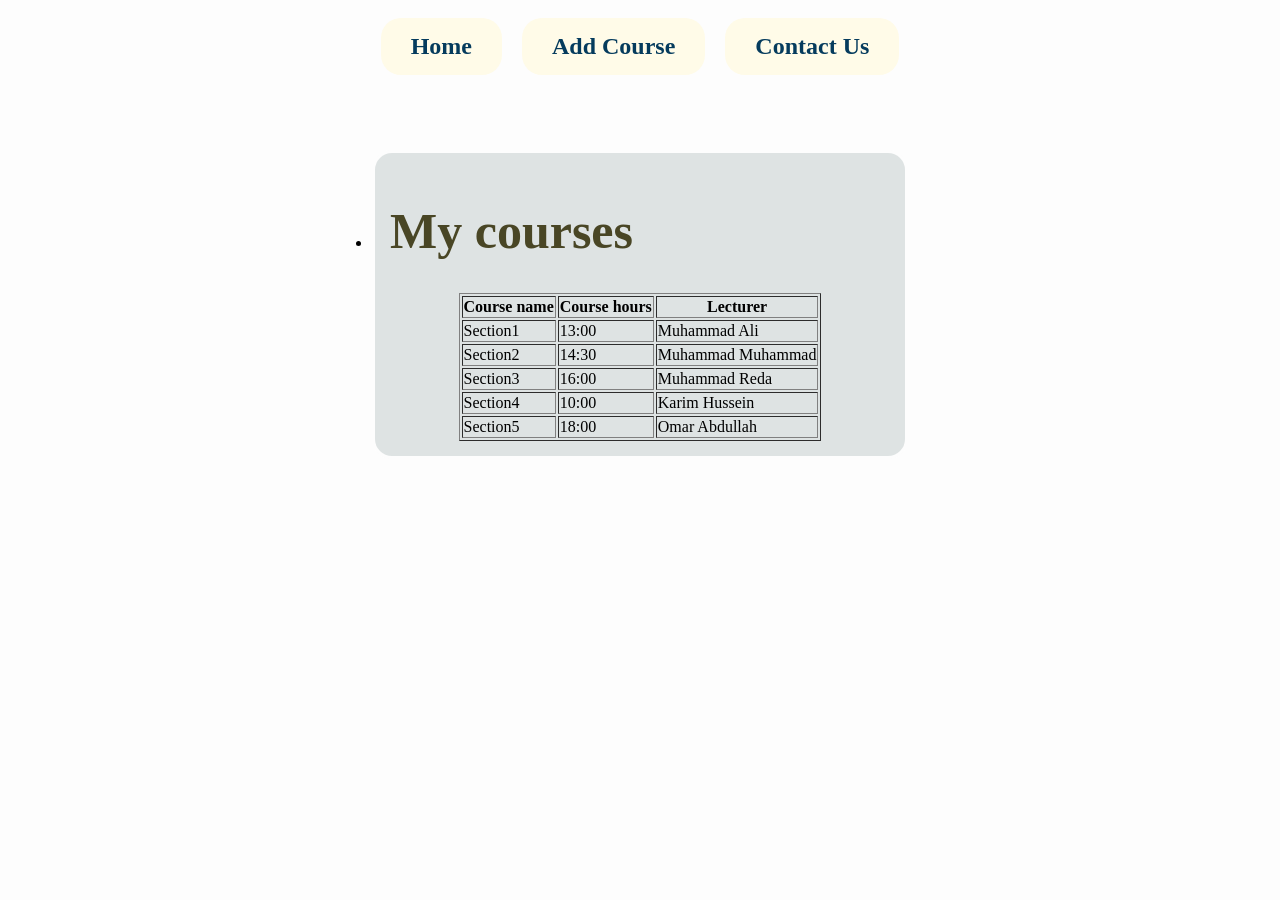
==== page2.html @ dcc91710 "7618mohammad-afk -Initial version" ====
<!DOCTYPE html>
<html>
<head>
<meta charset="UTF-8"/>
<title>Tech Academy</title>
<link rel="stylesheet" href="page.css"></link>
<style>
  

</style>
</head>
<body>
    
    <div class="top-nav1"><br>
        <div class="top-nav2">
            <a href="page1.html">Home</a>
            <a href="page3.html">Add Course</a>
            <a href="page4.html">Contact Us</a>
        </div>
    </div>
    <div class="form-box">
        <table border="1" align="center" >
            <h1>My courses</h1>
            <thead>
                <tr>
                    <th>Course name</th><th>Course hours</th><th>Lecturer</th> 
                </tr>
            </thead>
            <tbody>
                <tr>
                    <td>Section1</td><td>13:00</td><td>Muhammad Ali</td> 
                </tr>
                
                <tr>
                    <td>Section2</td><td>14:30</td><td>Muhammad Muhammad </td> 
                </tr>
                
                <tr>
                    <td>Section3</td><td>16:00</td><td>Muhammad Reda </td> 
                </tr>
                
                <tr>
                    <td>Section4</td> <td>10:00</td> <td> Karim Hussein</td> 
                </tr>
                
                <tr>
                    <td>Section5</td><td>18:00</td><td>Omar Abdullah</td> 
                </tr>
            </tbody>

        </table>  
    </div>
</body>
</html>
---- page.css ----
.contact-box {
    direction: rtl;}
h1,pre{color: rgb(73, 70, 37);font-size: 50px;;}/*بيتحكم فى الكلام */
.top-navmain{background-image: url(images/download\ \(2\).jpg);width:100%;height:300px; }
.top-nav2{ display:flex; justify-content:center; align-items:center; gap: 20px;  }
.top-nav2 a{display: inline-block;
            background-color:#fffbe8 ;
            color: rgb(5, 59, 93) ; padding: 15px 30px;text-decoration: none;border-radius: 20px;
            font-weight: bolder; transition: 0.3s;font-size: x-large;}
.top-nav2 a:hover{transform: scale(1.2);box-shadow:0 10px 20px #b6b5ae;}
            body {background-color: #fdfdfd; margin: 0;}
.top-nav1{background-image: url(images/download\ \(2\).jpg);width:100%;height:100px; }
.poto{display:flex;padding: 50px 5% ;gap: 15px; justify-content: center; align-items: stretch;box-sizing: border-box;width: 100%;}
.para-text:hover{background-color: #dee3e3;padding: 25px 0%;flex: 1; max-width:800px ;box-shadow:0 10px 20px  #b6b5ae;transform: scale(1.2);
    direction: rtl;border-radius: 10px;}
.para-text{background-color: #dee3e3;padding: 25px 0%;flex: 1; max-width:800px ;transition: 0.2s;
    direction: rtl;border-radius: 10px;}
.spn{font-size: x-large;padding: 5%;gap: 15px;}
.para-text pre{white-space: pre-wrap;word-break: break-word;font-size: larger;padding: 5%;}
.form-box{justify-items: center;align-items: center;background-color: #dee3e3;display: list-item;margin: 50px auto;
    width: 80%;max-width: 500px;border: 3px solid #fdfdfd ;border-radius: 20px;padding: 15px;box-shadow: #b6b5ae;}
.form-div{justify-items: center;align-items: center;padding: 15px;}
.form-input{border-radius: 10px;justify-items: center;align-items: center;padding: 10px;}}
@media screen and(max-width:600px;) {
    .form-box,.contact-box{width: 95%;}
    table {width: 100%;
            display: block;overflow: auto;}
}
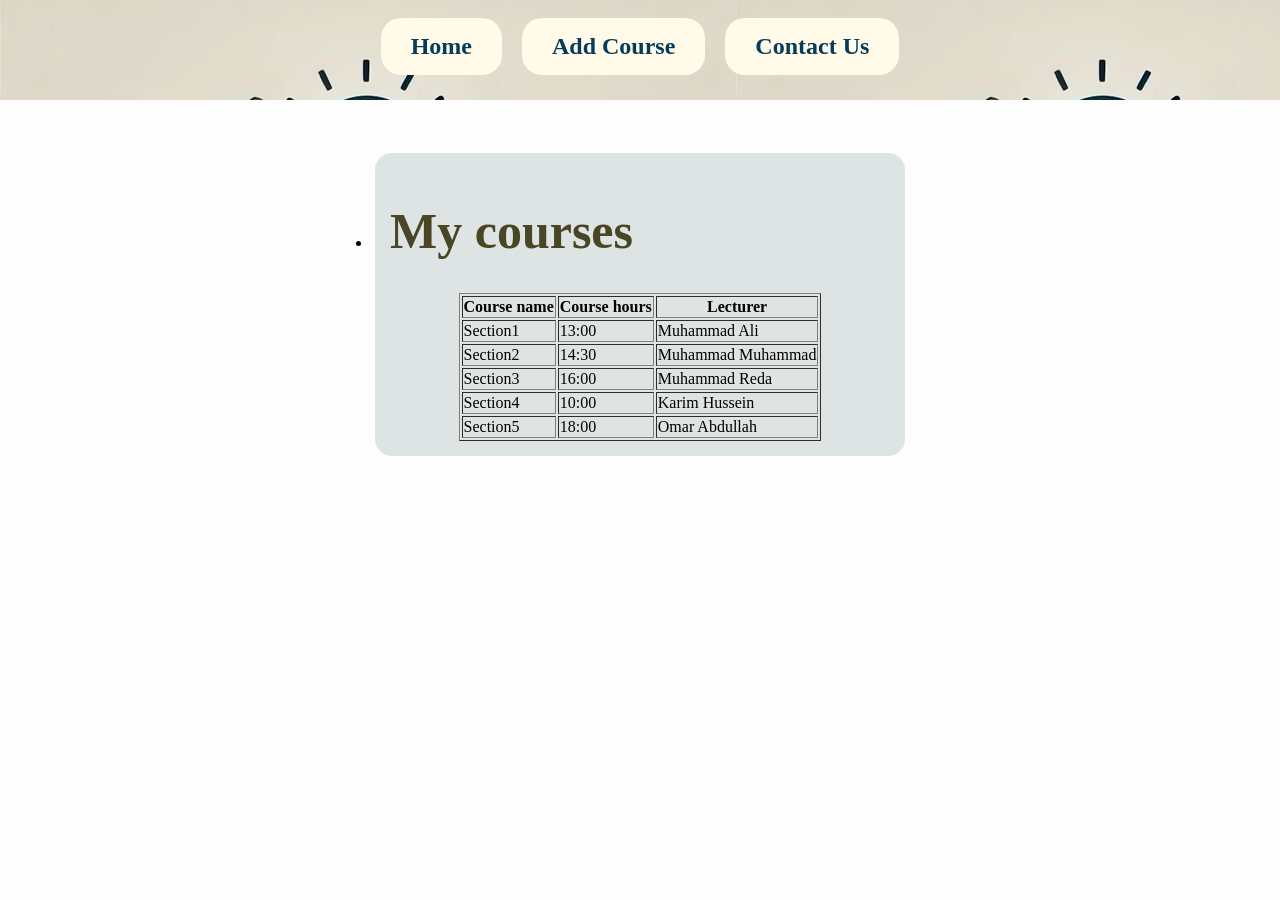
==== commit 41025363: "Update page2.html" ====
--- a/page2.html
+++ b/page2.html
@@ -13,7 +13,7 @@
     
     <div class="top-nav1"><br>
         <div class="top-nav2">
-            <a href="page1.html">Home</a>
+            <a href="index.html">Home</a>
             <a href="page3.html">Add Course</a>
             <a href="page4.html">Contact Us</a>
         </div>
@@ -51,4 +51,4 @@
         </table>  
     </div>
 </body>
-</html>+</html>
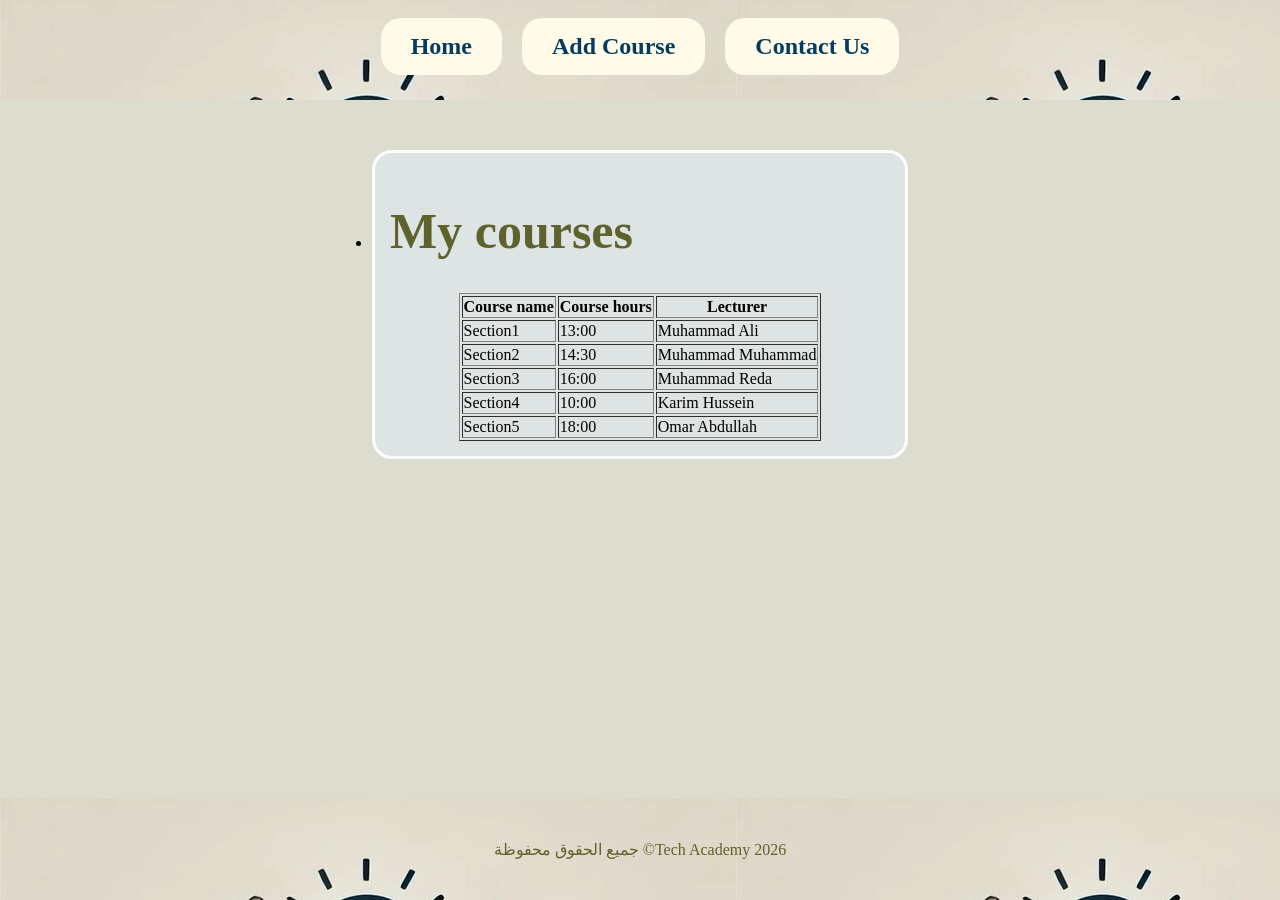
==== commit e15340fe: "Add files via upload" ====
--- a/page2.html
+++ b/page2.html
@@ -50,5 +50,8 @@
 
         </table>  
     </div>
+    <footer >
+        <p>جميع الحقوق محفوظة ©Tech Academy 2026</p>
+    </footer>
 </body>
-</html>
+</html>
--- a/page.css
+++ b/page.css
@@ -1,6 +1,6 @@
 .contact-box {
     direction: rtl;}
-h1,pre{color: rgb(73, 70, 37);font-size: 50px;;}/*بيتحكم فى الكلام */
+h1,pre{color: #5e622c;font-size: 50px;;}/*بيتحكم فى الكلام */
 .top-navmain{background-image: url(images/download\ \(2\).jpg);width:100%;height:300px; }
 .top-nav2{ display:flex; justify-content:center; align-items:center; gap: 20px;  }
 .top-nav2 a{display: inline-block;
@@ -21,8 +21,10 @@
     width: 80%;max-width: 500px;border: 3px solid #fdfdfd ;border-radius: 20px;padding: 15px;box-shadow: #b6b5ae;}
 .form-div{justify-items: center;align-items: center;padding: 15px;}
 .form-input{border-radius: 10px;justify-items: center;align-items: center;padding: 10px;}}
+html, body { height: 100%; margin: 0;}
+body { display: flex;flex-direction: column;min-height: 100vh; background-color: #ddddcf;}
+footer{background-image: url(images/download\ \(2\).jpg);color: #5e622c;width: 100%;text-align: center;padding:25px 0;margin-top: auto; }
 @media screen and(max-width:600px;) {
     .form-box,.contact-box{width: 95%;}
     table {width: 100%;
-            display: block;overflow: auto;}
-}+            display: block;overflow: auto;}}
